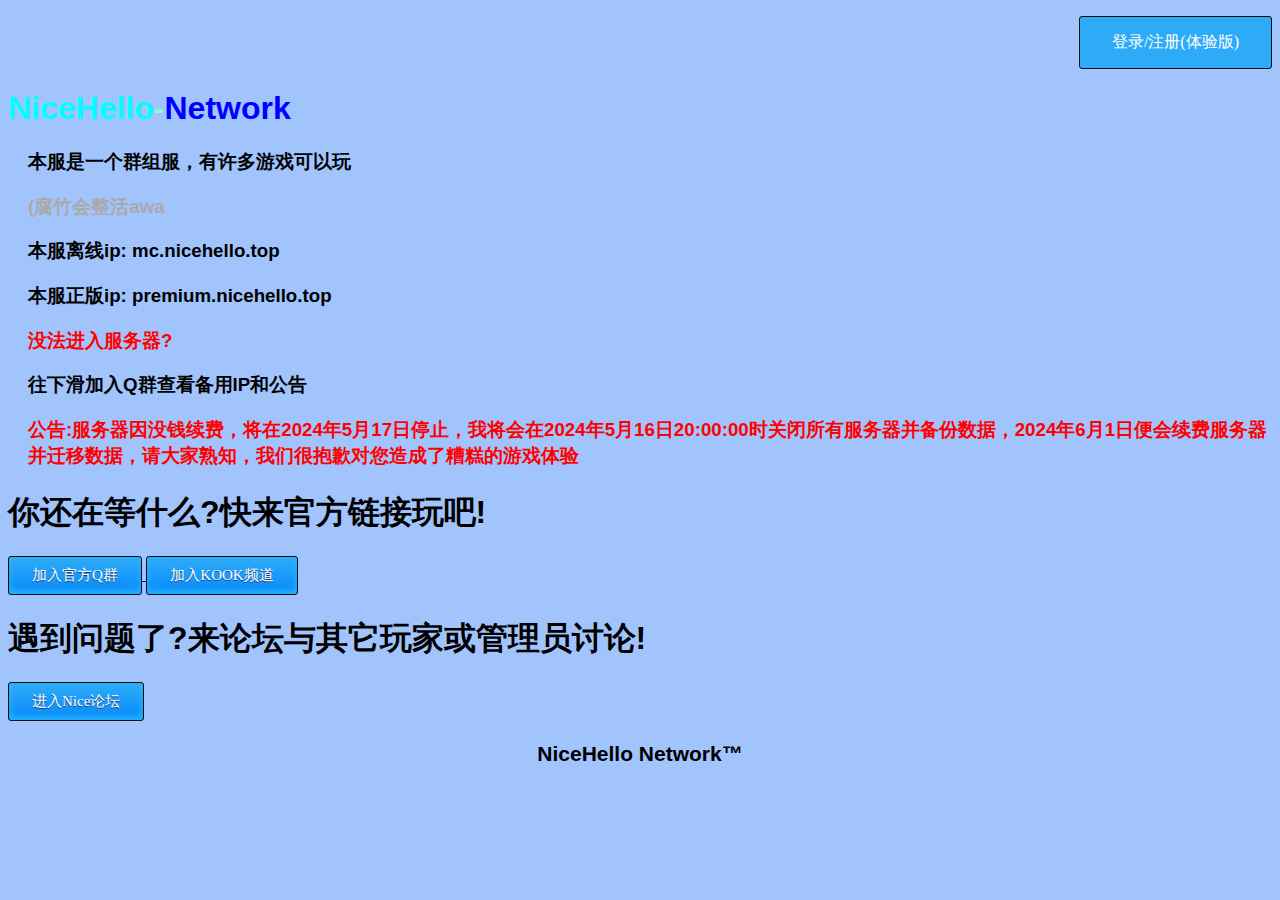
==== index.html @ a0894dd5 "Update index.html" ====
<!doctype html>
<html>
    <script>
        //屏蔽右键菜单 
        document.oncontextmenu = function(event) {
        if (window.event) {
        event = window.event;
        }
        try {
        var the = event.srcElement;
        if (!((the.tagName == "INPUT" && the.type.toLowerCase() == "text") || the.tagName == "TEXTAREA")) {
        return false;
        }
        return true;
        } catch (e) {
        return false;
        }
        }
        //屏蔽粘贴 

        document.onpaste = function(event) { 

        if (window.event) {

        event = window.event;

        }

        try {

        var the = event.srcElement;

        if (!((the.tagName == "INPUT" && the.type.toLowerCase() == "text") || the.tagName == "TEXTAREA")) {

        return false;

        }

        return true; 

        } catch (e) {

        return false;

        }

        }

                

        //屏蔽剪切

        document.oncut = function(event) {

        if (window.event) { 

        event = window.event;

        }

        try {

        var the = event.srcElement;

        if (!((the.tagName == "INPUT" && the.type.toLowerCase() == "text") || the.tagName == "TEXTAREA")) {

        return false;

        }

        return true;

        } catch (e) {

        return false;

        }

        }        

        </script>

<head>

    <meta charset="utf-8">

    <meta content="width=device-width, initial-scale=1.0, maximum-scale=1.0, user-scalable=0" name="viewport">

    <title>NiceHello Network</title>

    <style>
	.button {    
		background-color: #2dabf9;
		border: none;    
                color: white;    
		padding: 15px 32px;
                text-decoration: none;    
		display: inline-block;    
		font-size: 16px;
		font-family:ChillRoundF;
		cursor:pointer;
		border:1px solid #0b0e07;
		border-radius:3px;
		}

        .myButton {

	box-shadow:inset 0px -3px 7px 0px #29bbff;

	background:linear-gradient(to bottom, #2dabf9 5%, #0688fa 100%);

	background-color:#2dabf9;

	border-radius:3px;

	border:1px solid #0b0e07;

	display:inline-block;

	cursor:pointer;

	color:#ffffff;

	font-family:ChillRoundF;

	font-size:15px;

	padding:9px 23px;

	text-decoration:none;

	text-shadow:0px 1px 0px #263666;

}

       .myButton:hover {

	background:linear-gradient(to bottom, #0688fa 5%, #2dabf9 100%);

	background-color:#0688fa;

}

       .myButton:active {

	position:relative;

	top:1px;

}

        .container {

            width: 100%;

            height: 100%;

            margin: 0% auto 0;

            background-color: steelblue;

            padding: 2% 5%;

            border-radius: 20px

        }



        ul {

            padding-left: 20px;

        }



            ul li {

                line-height: 2.3

            }



        a {

            color: blue

        }

        @font-face {

         font-family: 'ChillRoundF';

         src: url('/ChillRoundF.ttf') format('truetype');

        }

        body {

         font-family: 'ChillRoundF', sans-serif;

        }

        /* 页脚样式 */

        footer {

            bottom: 10px;

            left: 0;

            right: 0;

            color: black;

            font-size: 14px;

        }

        body {

            background-color: #a1c4fd;	

	}

    </style>

</head>

<body>
        <p align="right"><a href="/login">

           <button class="button">登录/注册(体验版)</button>

	</a></p>
        <h1><p3 style="color:aqua;">  NiceHello<p2 style="color:aquamarine;">-<p3 style="color:blue;">Network</p3></h1>

        <ul>

            <h3>  本服是一个群组服，有许多游戏可以玩</p5><p style="color:darkgrey;">(腐竹会整活awa</p></h3></h3>

            <h3>  本服离线ip: mc.nicehello.top</h3>

            <h3>  本服正版ip: premium.nicehello.top</h3>

            <h3><p style="color:red;">  没法进入服务器?</p><p style="color:black;">往下滑加入Q群查看备用IP和公告</p></h3>

	    <h3><p style="color:red;">  公告:服务器因没钱续费，将在2024年5月17日停止，我将会在2024年5月16日20:00:00时关闭所有服务器并备份数据，2024年6月1日便会续费服务器并迁移数据，请大家熟知，我们很抱歉对您造成了糟糕的游戏体验</p></h3>

        </ul>

        <h1>  你还在等什么?快来官方链接玩吧!</h1>

            <a href="https://qm.qq.com/q/2hKv0z2a9W">

                <button class="myButton">加入官方Q群</button>

            </a>

            <a href="https://kook.top/gAm8QW">

                <button class="myButton">加入KOOK频道</button>

            </a>

        <h1>  遇到问题了?来论坛与其它玩家或管理员讨论!</h1>

            <a href="https://bbs.nicehello.top">

                <button class="myButton">进入Nice论坛</button>

            </a>

	<h3> </h3>

</body>

<footer>

    <h2><p align="center">NiceHello Network™</p></h2>

</footer>

</html>
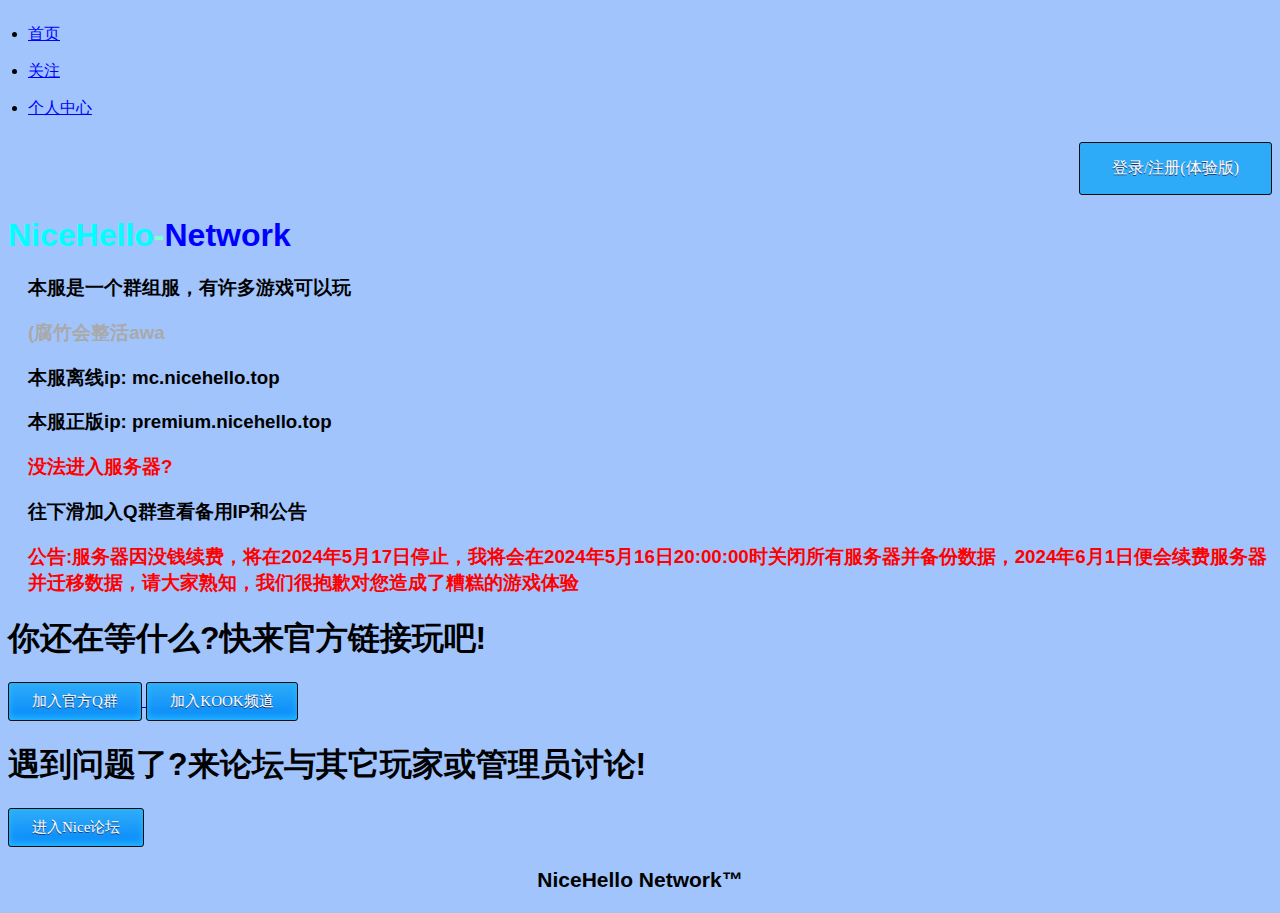
==== commit 99f6f1ad: "Update index.html" ====
--- a/index.html
+++ b/index.html
@@ -87,6 +87,12 @@
     <meta content="width=device-width, initial-scale=1.0, maximum-scale=1.0, user-scalable=0" name="viewport">
 
     <title>NiceHello Network</title>
+    <!--导入基本样式-->
+    <link style="text/css" rel="stylesheet" href="css/bootstrap.css">  
+    <!--导入基本样式的压缩-->
+    <link style="text/css" rel="stylesheet" href="css/bootstrap.min.css">
+    <!--导入主题样式  注意：顺序 不可变-->
+    <link style="text/css" rel="stylesheet" href="css/bootstrap-theme.css">
 
     <style>
 	.button {    
@@ -101,7 +107,16 @@
 		cursor:pointer;
 		border:1px solid #0b0e07;
 		border-radius:3px;
+		text-shadow:0px 1px 0px #263666;
 		}
+                .button:hover {
+	          background:linear-gradient(to bottom, #0688fa 5%, #2dabf9 100%)
+	        background-color:#0688fa;
+		}
+	        .button:active {
+	          position:relative;
+	          top:1px;
+		}
 
         .myButton {
 
@@ -230,6 +245,11 @@
 </head>
 
 <body>
+	<ul class="nav nav-tabs">
+	 <li><a href="#tab2" data-toggle=tab">首页</a></li>
+	 <li><a href="#tab2" data-toggle=tab">关注</a></li>
+	 <li><a href="#tab2" data-toggle=tab">个人中心</a></li>
+	</ul>
         <p align="right"><a href="/login">
 
            <button class="button">登录/注册(体验版)</button>
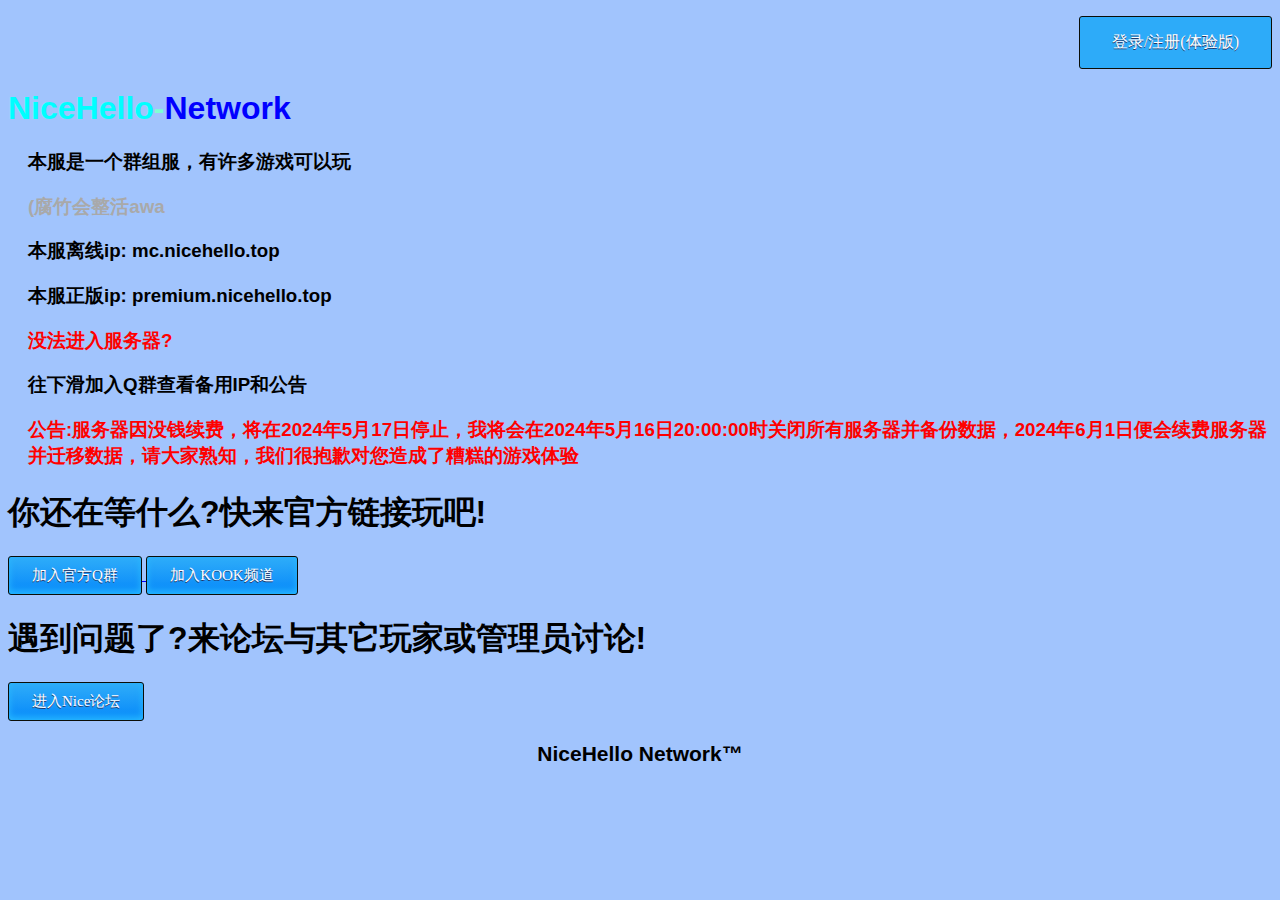
==== commit 9bf0ce3c: "Update index.html" ====
--- a/index.html
+++ b/index.html
@@ -87,13 +87,6 @@
     <meta content="width=device-width, initial-scale=1.0, maximum-scale=1.0, user-scalable=0" name="viewport">
 
     <title>NiceHello Network</title>
-    <!--导入基本样式-->
-    <link style="text/css" rel="stylesheet" href="css/bootstrap.css">  
-    <!--导入基本样式的压缩-->
-    <link style="text/css" rel="stylesheet" href="css/bootstrap.min.css">
-    <!--导入主题样式  注意：顺序 不可变-->
-    <link style="text/css" rel="stylesheet" href="css/bootstrap-theme.css">
-
     <style>
 	.button {    
 		background-color: #2dabf9;
@@ -245,11 +238,6 @@
 </head>
 
 <body>
-	<ul class="nav nav-tabs">
-	 <li><a href="#tab2" data-toggle=tab">首页</a></li>
-	 <li><a href="#tab2" data-toggle=tab">关注</a></li>
-	 <li><a href="#tab2" data-toggle=tab">个人中心</a></li>
-	</ul>
         <p align="right"><a href="/login">
 
            <button class="button">登录/注册(体验版)</button>
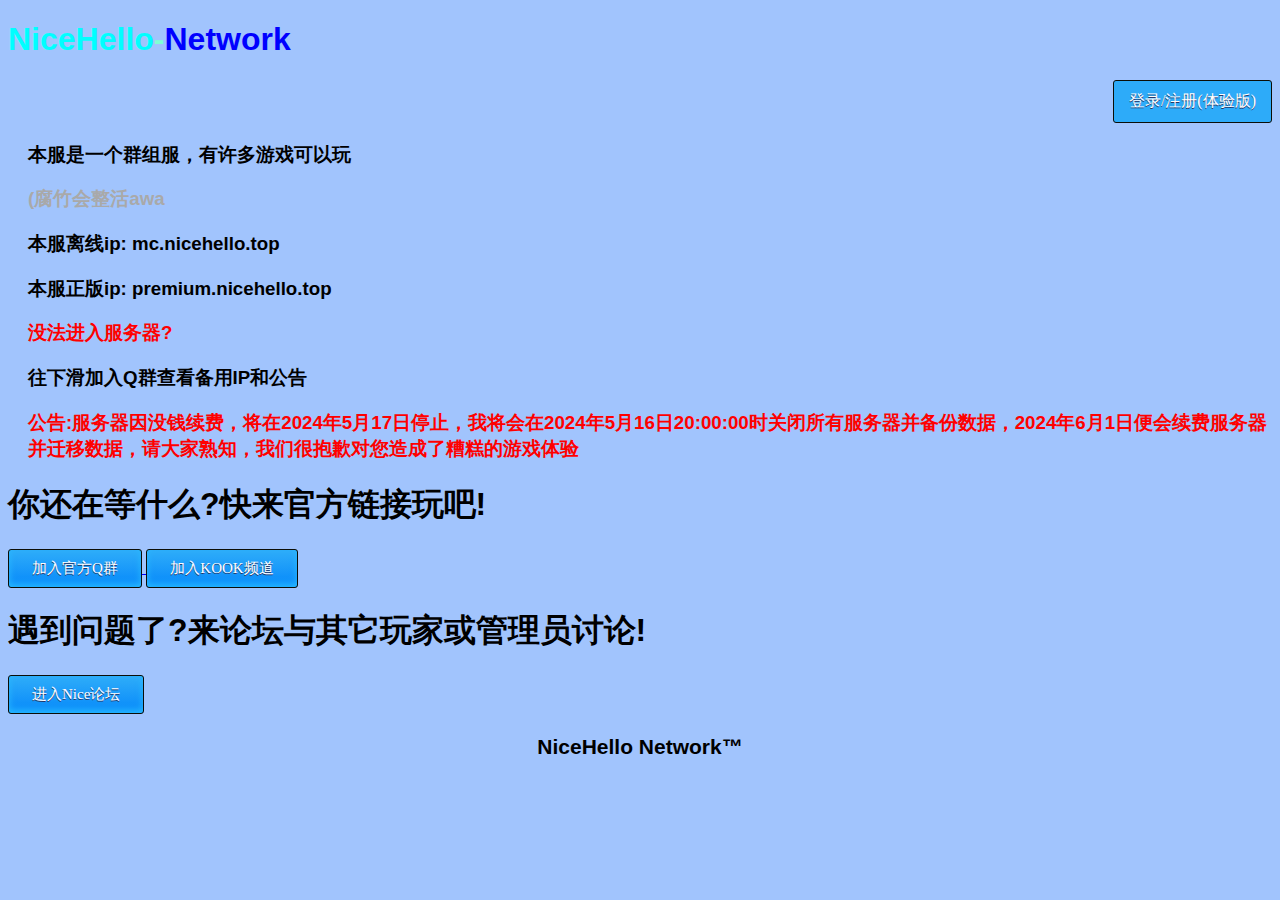
==== commit b30fe3a5: "Update index.html" ====
--- a/index.html
+++ b/index.html
@@ -81,18 +81,15 @@
         </script>
 
 <head>
-
     <meta charset="utf-8">
-
     <meta content="width=device-width, initial-scale=1.0, maximum-scale=1.0, user-scalable=0" name="viewport">
-
     <title>NiceHello Network</title>
     <style>
 	.button {    
 		background-color: #2dabf9;
 		border: none;    
                 color: white;    
-		padding: 15px 32px;
+		padding: 10px 15px;
                 text-decoration: none;    
 		display: inline-block;    
 		font-size: 16px;
@@ -238,13 +235,12 @@
 </head>
 
 <body>
-        <p align="right"><a href="/login">
+        <h1><p3 style="color:aqua;">  NiceHello<p2 style="color:aquamarine;">-<p3 style="color:blue;">Network</p3></h1>
+	<p align="right"><a href="/login">
 
            <button class="button">登录/注册(体验版)</button>
 
 	</a></p>
-        <h1><p3 style="color:aqua;">  NiceHello<p2 style="color:aquamarine;">-<p3 style="color:blue;">Network</p3></h1>
-
         <ul>
 
             <h3>  本服是一个群组服，有许多游戏可以玩</p5><p style="color:darkgrey;">(腐竹会整活awa</p></h3></h3>
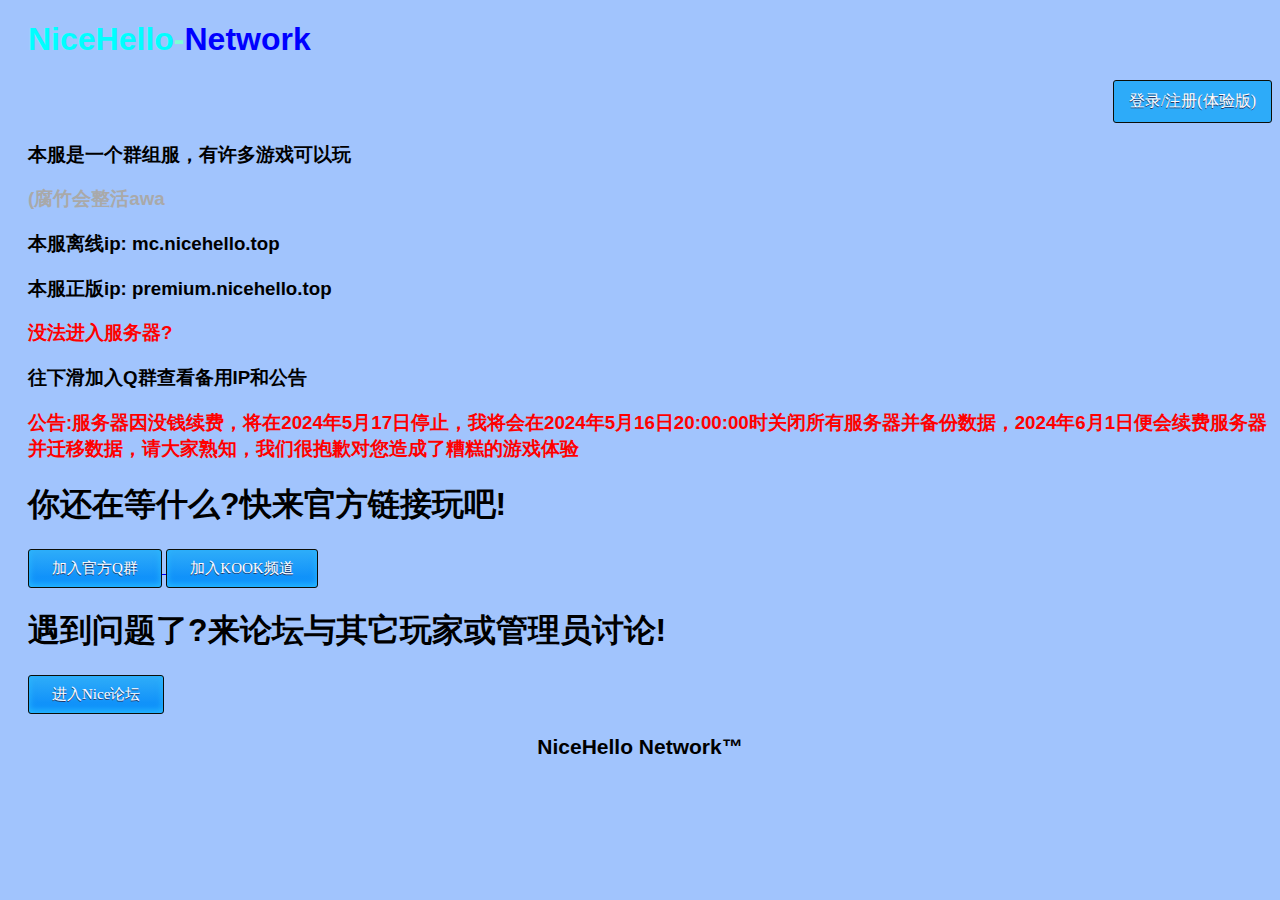
==== commit 9164f702: "Update index.html" ====
--- a/index.html
+++ b/index.html
@@ -235,27 +235,14 @@
 </head>
 
 <body>
-        <h1><p3 style="color:aqua;">  NiceHello<p2 style="color:aquamarine;">-<p3 style="color:blue;">Network</p3></h1>
-	<p align="right"><a href="/login">
-
-           <button class="button">登录/注册(体验版)</button>
-
-	</a></p>
-        <ul>
-
-            <h3>  本服是一个群组服，有许多游戏可以玩</p5><p style="color:darkgrey;">(腐竹会整活awa</p></h3></h3>
-
-            <h3>  本服离线ip: mc.nicehello.top</h3>
-
-            <h3>  本服正版ip: premium.nicehello.top</h3>
-
-            <h3><p style="color:red;">  没法进入服务器?</p><p style="color:black;">往下滑加入Q群查看备用IP和公告</p></h3>
-
-	    <h3><p style="color:red;">  公告:服务器因没钱续费，将在2024年5月17日停止，我将会在2024年5月16日20:00:00时关闭所有服务器并备份数据，2024年6月1日便会续费服务器并迁移数据，请大家熟知，我们很抱歉对您造成了糟糕的游戏体验</p></h3>
-
-        </ul>
-
-        <h1>  你还在等什么?快来官方链接玩吧!</h1>
+      <ul>
+	<h1><p3 style="color:aqua;">  NiceHello<p2 style="color:aquamarine;">-<p3 style="color:blue;">Network</p3></h1><p align="right"><a href="/login"><button class="button">登录/注册(体验版)</button></a></p>
+            <h3>本服是一个群组服，有许多游戏可以玩</p5><p style="color:darkgrey;">(腐竹会整活awa</p></h3></h3>
+            <h3>本服离线ip: mc.nicehello.top</h3>
+            <h3>本服正版ip: premium.nicehello.top</h3>
+            <h3><p style="color:red;">没法进入服务器?</p><p style="color:black;">往下滑加入Q群查看备用IP和公告</p></h3>
+	    <h3><p style="color:red;"> 公告:服务器因没钱续费，将在2024年5月17日停止，我将会在2024年5月16日20:00:00时关闭所有服务器并备份数据，2024年6月1日便会续费服务器并迁移数据，请大家熟知，我们很抱歉对您造成了糟糕的游戏体验</p></h3>
+        <h1>你还在等什么?快来官方链接玩吧!</h1>
 
             <a href="https://qm.qq.com/q/2hKv0z2a9W">
 
@@ -269,16 +256,16 @@
 
             </a>
 
-        <h1>  遇到问题了?来论坛与其它玩家或管理员讨论!</h1>
-
-            <a href="https://bbs.nicehello.top">
+        <h1>遇到问题了?来论坛与其它玩家或管理员讨论!</h1>
+
+            <a href="https://niceforum.freeflarum.com">
 
                 <button class="myButton">进入Nice论坛</button>
 
             </a>
 
 	<h3> </h3>
-
+	</ul>
 </body>
 
 <footer>
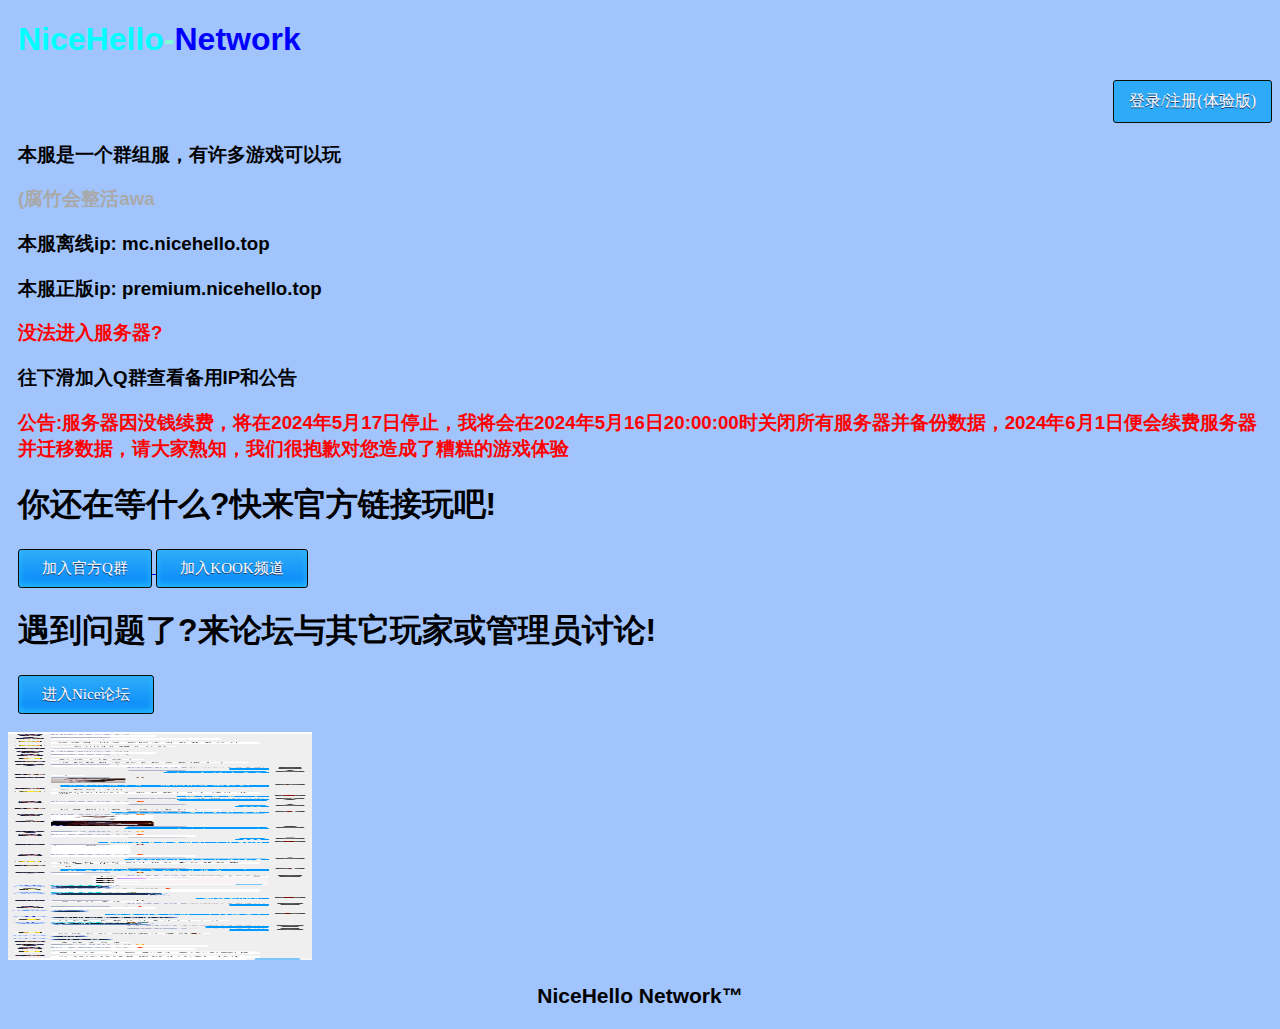
==== commit 7913ce7b: "Update index.html" ====
--- a/index.html
+++ b/index.html
@@ -174,7 +174,7 @@
 
         ul {
 
-            padding-left: 20px;
+            padding-left: 10px;
 
         }
 
@@ -269,9 +269,8 @@
 </body>
 
 <footer>
-
+    <img border="0" src="/Image_1717229662217.png" alt="Pulpit rock" width="304" height="228">
     <h2><p align="center">NiceHello Network™</p></h2>
-
 </footer>
 
 </html>
